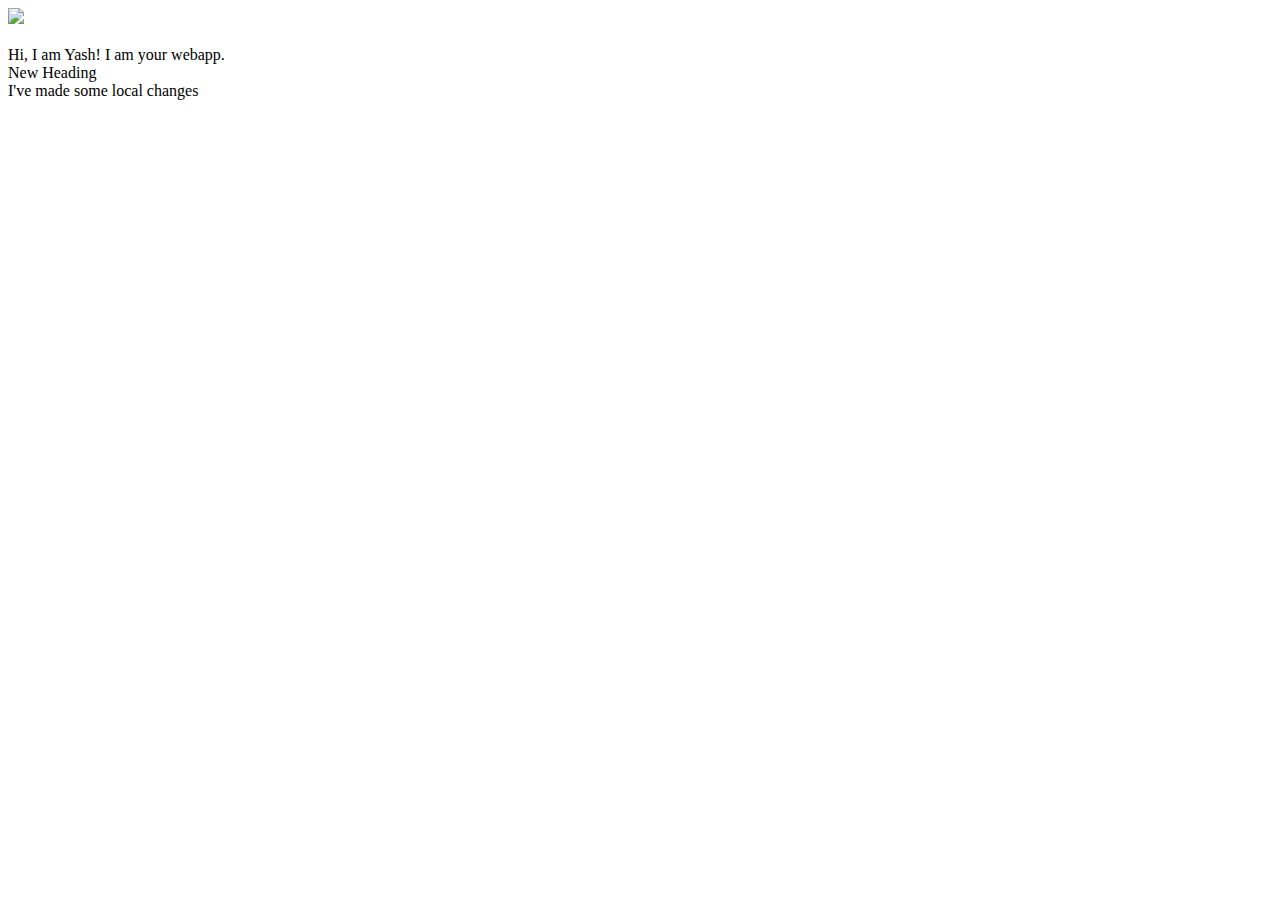
==== ui/index.html @ 7753f38f "Just Added a new line" ====
<!doctype html>
<html>
    <head>
        <link href="/ui/style.css" rel="stylesheet" />
    </head>
    <body>
        <div class="center">
            <img src="/ui/madi.png" class="img-medium"/>
        </div>
        <br>
        <div class="center text-big bold">
            Hi, I am Yash! I am your webapp.<br>
            <h>New Heading</h><br>
            I've made some local changes
        </div>
        <script type="text/javascript" src="/ui/main.js">
        </script>
    </body>
</html>
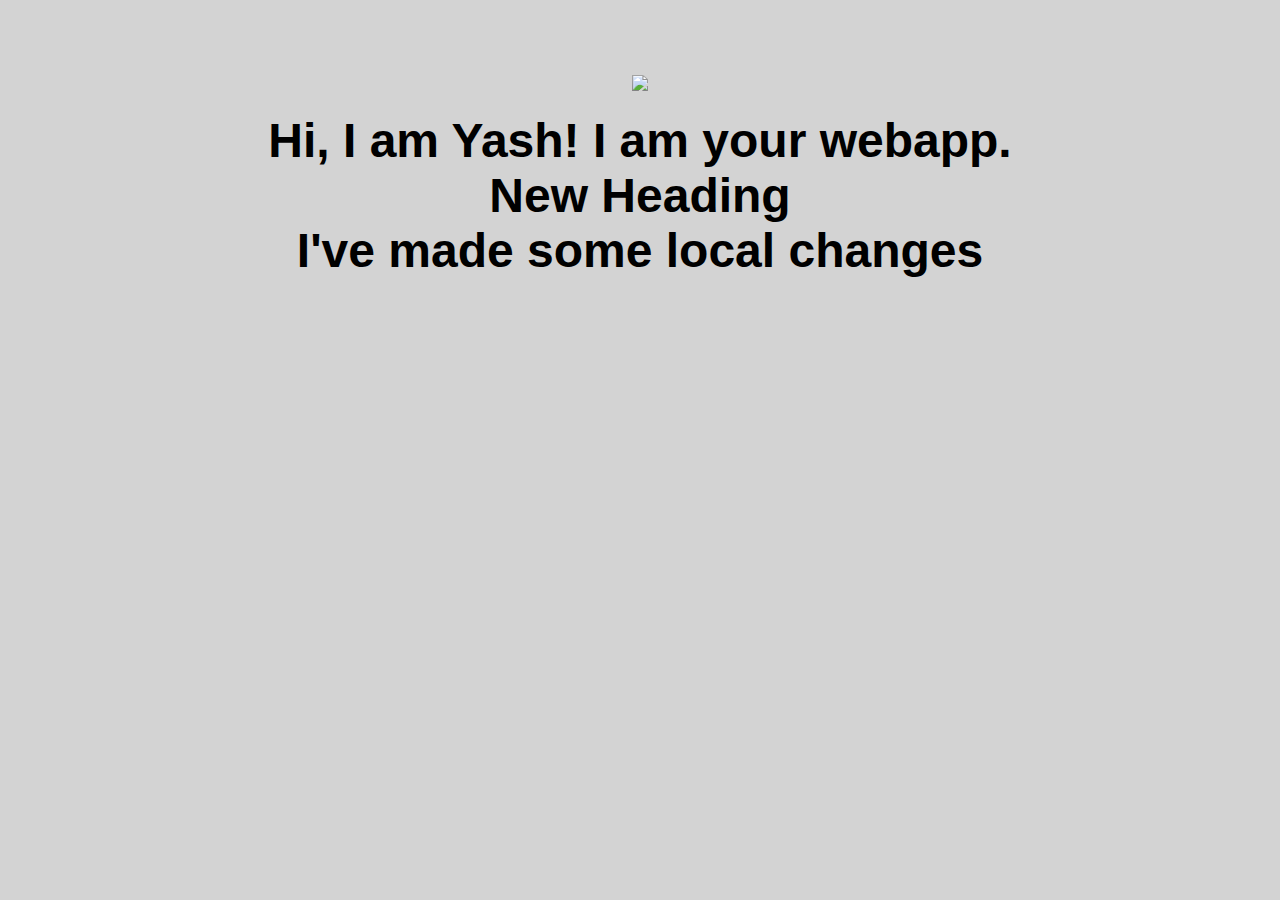
==== commit 76958b3a: "Added a new alert in my Indix.html" ====
--- a/ui/index.html
+++ b/ui/index.html
@@ -15,5 +15,8 @@
         </div>
         <script type="text/javascript" src="/ui/main.js">
         </script>
+        <script>
+            alert('This page is made by Yash');
+        </script>
     </body>
 </html>
--- a/ui/style.css
+++ b/ui/style.css
@@ -0,0 +1,31 @@
+body {
+    font-family: sans-serif;
+    background-color: lightgrey;
+    margin-top: 75px;
+}
+
+.center {
+    text-align: center;
+}
+
+.text-big {
+    font-size: 300%;
+}
+
+.bold {
+    font-weight: bold;
+}
+
+.img-medium {
+    height: 200px;
+}
+
+.Container{
+    max-width: 800px;
+    margin: 0 auto;
+    color: grey;
+    font-family: sans-serif;
+    padding-top: 60px;
+    padding-left: 20px;
+    padding-right: 20px;
+}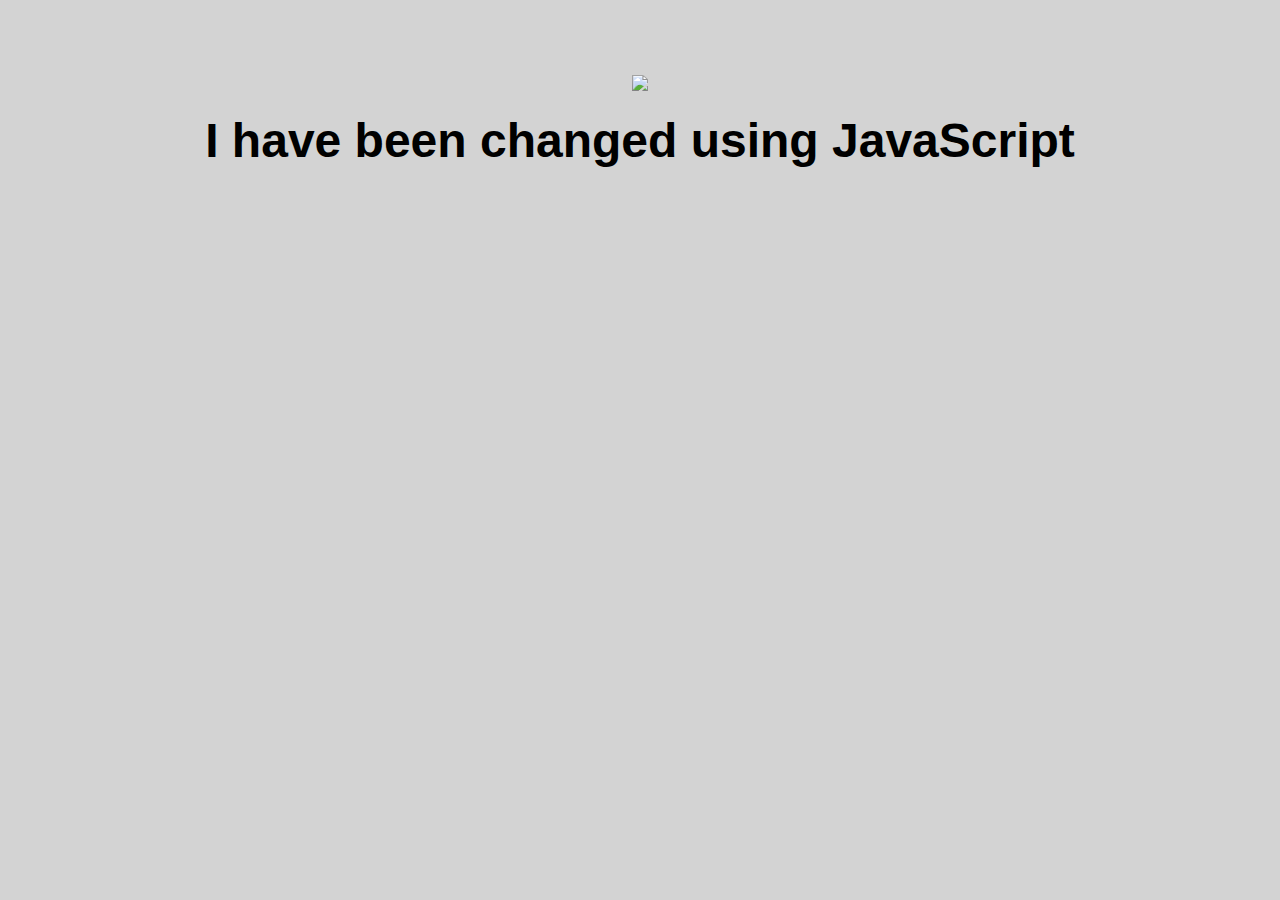
==== commit 034871c1: "Changed the main text by the help of JavaScript" ====
--- a/ui/index.html
+++ b/ui/index.html
@@ -8,7 +8,7 @@
             <img src="/ui/madi.png" class="img-medium"/>
         </div>
         <br>
-        <div class="center text-big bold">
+        <div id="main text" class="center text-big bold">
             Hi, I am Yash! I am your webapp.<br>
             <h>New Heading</h><br>
             I've made some local changes
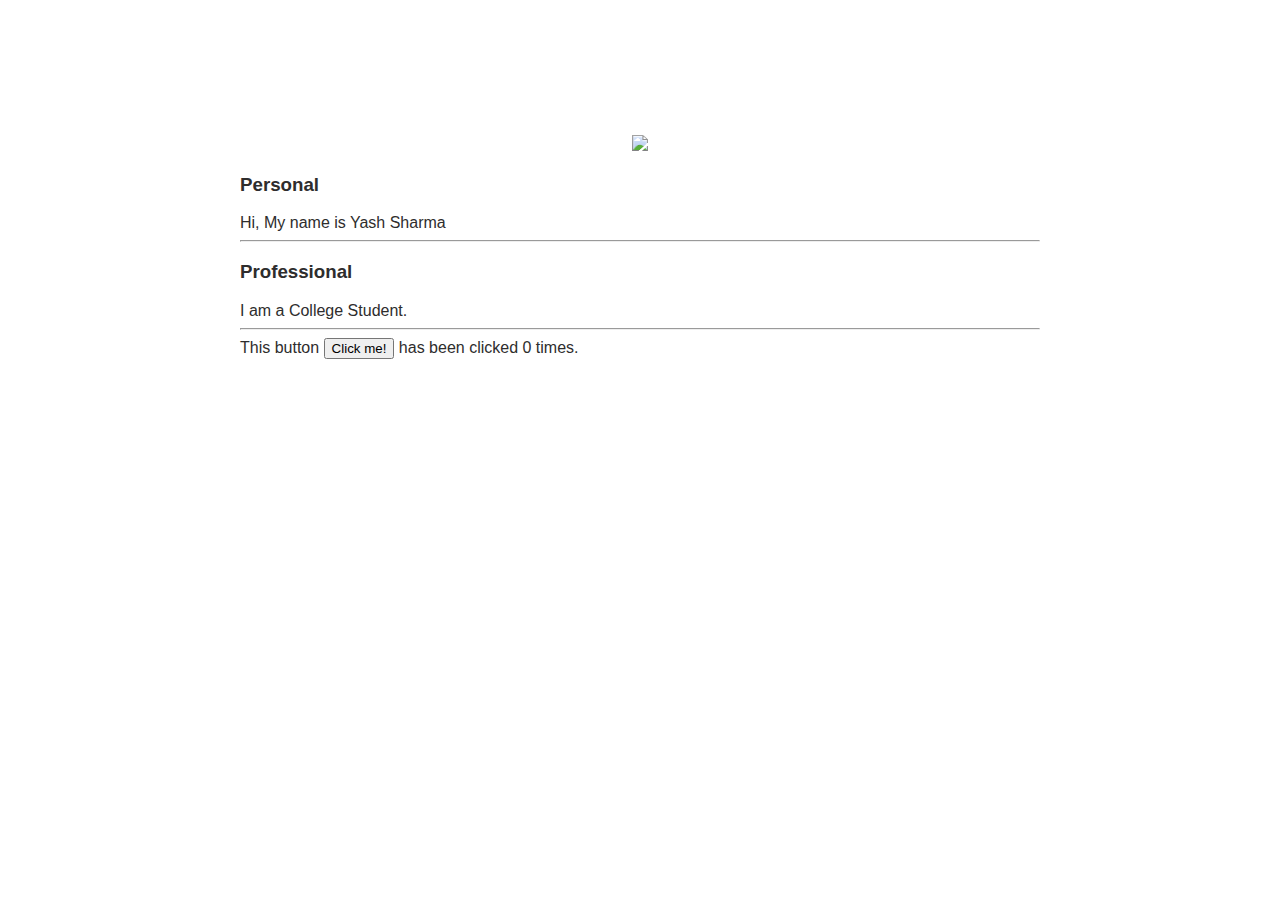
==== commit f797102f: "Added a counter to button" ====
--- a/ui/index.html
+++ b/ui/index.html
@@ -4,19 +4,35 @@
         <link href="/ui/style.css" rel="stylesheet" />
     </head>
     <body>
-        <div class="center">
-            <img src="/ui/madi.png" class="img-medium"/>
+        <div class="Container">
+            <div id="madi" class="center">
+                <img src="https://media-exp1.licdn.com/dms/image/C5103AQFhWbEbf8gp6A/profile-displayphoto-shrink_200_200/0?e=1591833600&v=beta&t=f1GQSB12mf-k3RsiTENiBeK5gkeei7myu1I3PkJFcLw" class="img-medium"/>
+            </div>
+            <h3>Personal</h3>
+            <div>
+                Hi, My name is Yash Sharma
+            </div>
+            
+            <hr/>
+
+            <h3>Professional</h3>
+            <div>
+                I am a College Student.
+            </div>
+
+            <hr/>
+
+            <div class="footer">
+                This button <button id="counter">Click me!</button> has been clicked <span id="count">0</span> times.
+            </div>
+            
         </div>
-        <br>
-        <div id="main text" class="center text-big bold">
-            Hi, I am Yash! I am your webapp.<br>
-            <h>New Heading</h><br>
-            I've made some local changes
-        </div>
+        
         <script type="text/javascript" src="/ui/main.js">
         </script>
-        <script>
-            alert('This page is made by Yash');
-        </script>
+
+
+       
+
     </body>
 </html>
--- a/ui/style.css
+++ b/ui/style.css
@@ -1,6 +1,6 @@
 body {
     font-family: sans-serif;
-    background-color: lightgrey;
+    background-color: white;
     margin-top: 75px;
 }
 
@@ -23,7 +23,7 @@
 .Container{
     max-width: 800px;
     margin: 0 auto;
-    color: grey;
+    color: rgb(46, 45, 45);
     font-family: sans-serif;
     padding-top: 60px;
     padding-left: 20px;
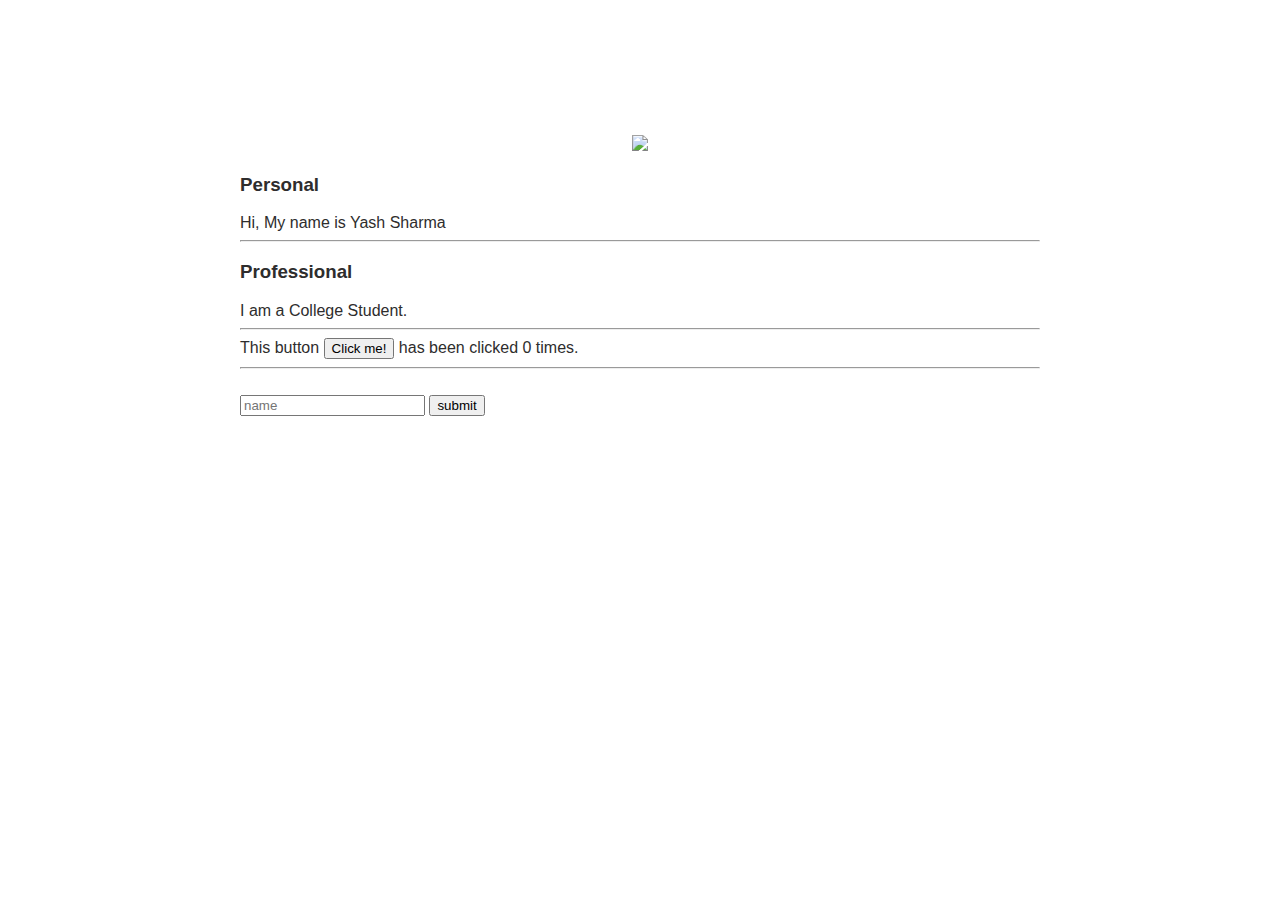
==== commit 83d9e775: "Added response from the server" ====
--- a/ui/index.html
+++ b/ui/index.html
@@ -24,6 +24,12 @@
 
             <div class="footer">
                 This button <button id="counter">Click me!</button> has been clicked <span id="count">0</span> times.
+                <hr/>
+                <br/>
+                <input type="text" id="name" placeholder="name"> </input>
+                <input type="submit" id="submit_btn" value="submit"> </input>
+                <ul id="namelist">
+                </ul>
             </div>
             
         </div>
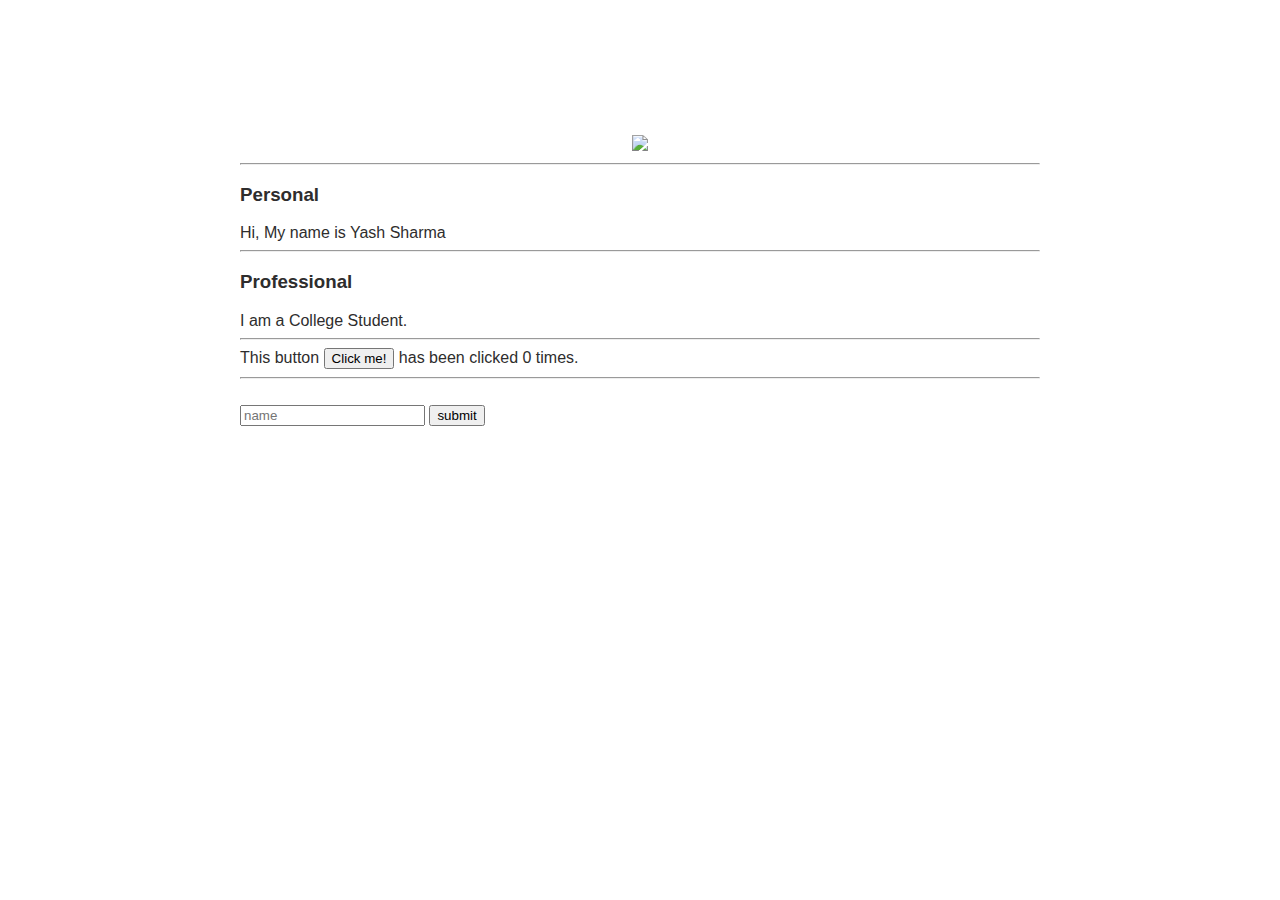
==== commit 481cdc31: "Made some local changes" ====
--- a/ui/index.html
+++ b/ui/index.html
@@ -8,6 +8,7 @@
             <div id="madi" class="center">
                 <img src="https://media-exp1.licdn.com/dms/image/C5103AQFhWbEbf8gp6A/profile-displayphoto-shrink_200_200/0?e=1591833600&v=beta&t=f1GQSB12mf-k3RsiTENiBeK5gkeei7myu1I3PkJFcLw" class="img-medium"/>
             </div>
+            <hr/>
             <h3>Personal</h3>
             <div>
                 Hi, My name is Yash Sharma
@@ -33,6 +34,10 @@
             </div>
             
         </div>
+
+        <script>
+            alert('Hi, this page has been designed by Yash Sharma')
+        </script>
         
         <script type="text/javascript" src="/ui/main.js">
         </script>
